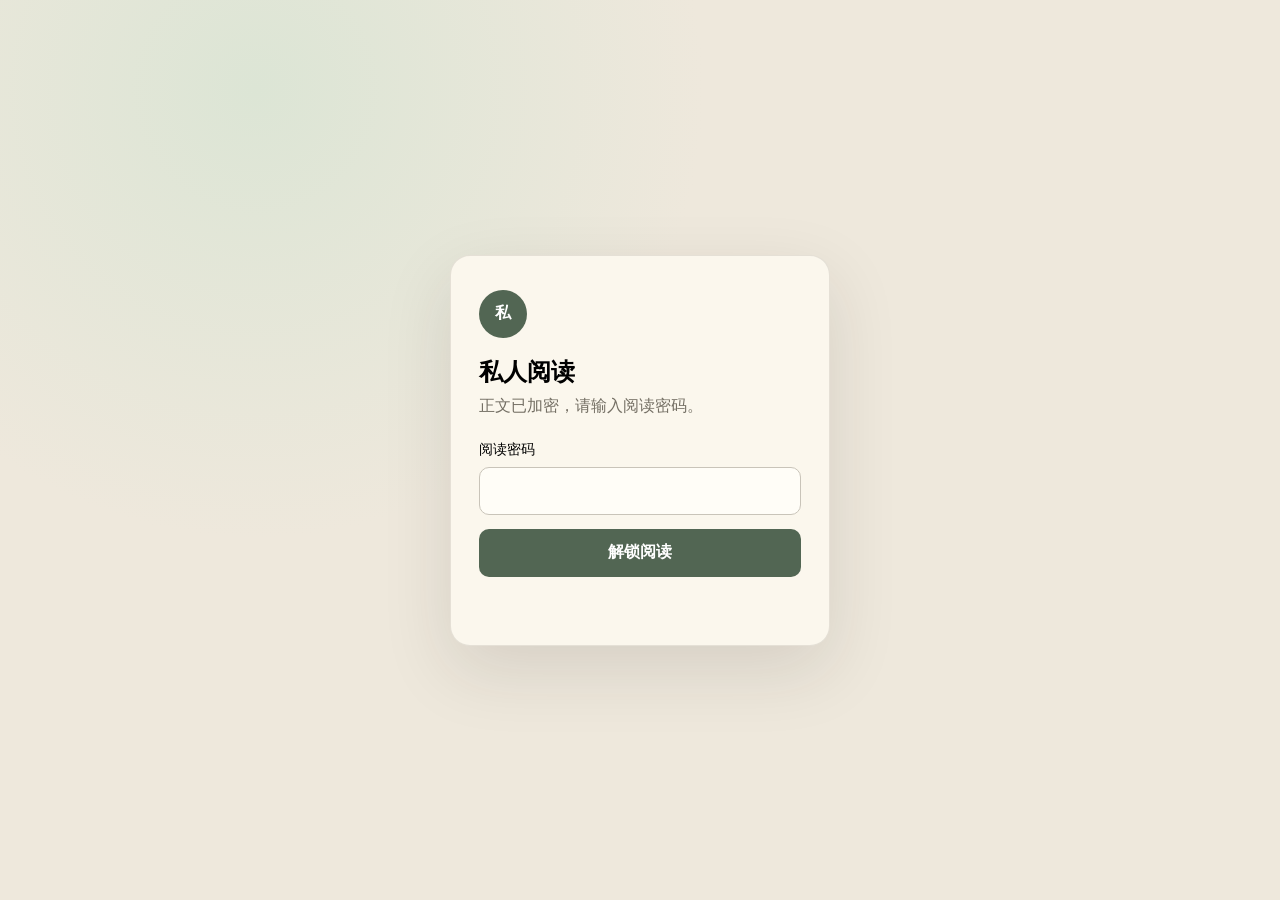
==== index.html @ 6b6e1eb8 "Add chapter 20 illustration" ====
<!doctype html>
<html lang="zh-CN">
  <head>
    <meta charset="UTF-8" />
    <meta name="viewport" content="width=device-width, initial-scale=1, viewport-fit=cover" />
    <meta name="theme-color" content="#526653" />
    <meta name="robots" content="noindex, nofollow, noarchive" />
    <title>宝可梦：命途回声｜手机阅读版</title>
    <meta name="description" content="程路与索罗亚的宝可梦同人长篇，第一卷《白榆仍停在七年前》。" />
    <meta property="og:title" content="宝可梦：命途回声" />
    <meta property="og:description" content="第一卷 · 白榆仍停在七年前" />
    <meta property="og:image" content="./og.png" />
    <meta name="twitter:card" content="summary_large_image" />
    <link rel="stylesheet" href="./styles.css" />
  </head>
  <body>

    <section class="unlock-gate" id="unlock-gate">
      <form class="unlock-card" id="unlock-form">
        <div class="unlock-mark">私</div>
        <h1>私人阅读</h1>
        <p>正文已加密，请输入阅读密码。</p>
        <label for="reader-password">阅读密码</label>
        <input id="reader-password" type="password" autocomplete="current-password" required />
        <button type="submit">解锁阅读</button>
        <small id="unlock-message" aria-live="polite"></small>
      </form>
    </section>
    <main id="reader" hidden class="reader theme-paper">
      <header class="topbar">
        <button class="icon-button" id="open-menu" aria-label="打开章节目录"><span></span><span></span><span></span></button>
        <div class="topbar-title"><span>宝可梦：命途回声</span><small>第一卷 · 白榆仍停在七年前</small></div>
        <button class="chapter-count" id="open-progress" aria-label="查看阅读进度"></button>
      </header>
      <div class="progress-track"><div id="progress"></div></div>
      <article class="reading-sheet">
        <div class="volume-mark">第一卷 · 白榆仍停在七年前</div>
        <h1 id="chapter-title">正文加载中…</h1>
        <div class="chapter-meta"><span id="word-count"></span><span>稳定阅读版</span></div>
        <div class="chapter-body" id="chapter-body"><p>正在载入章节内容。如果长时间没有显示，请刷新页面。</p></div>
        <figure class="chapter-illustration" id="chapter-illustration" hidden>
          <img src="./chapter-020-illustration.png" alt="雨后的河湾训练场，索罗亚守住协议，程路停下脚步，远处的无畏小子面对尚未决定的未来" />
          <figcaption>三条未来都在那里，但此刻，没有一条属于程路。</figcaption>
        </figure>
      </article>
      <nav class="chapter-nav" aria-label="章节导航">
        <button id="previous"><small>上一章</small><span></span></button>
        <button id="next"><small>下一章</small><span></span></button>
      </nav>
      <div class="reading-tools" aria-label="阅读设置">
        <div class="theme-options">
          <button data-theme="paper" class="active">日间</button>
          <button data-theme="green">护眼</button>
          <button data-theme="night">夜间</button>
        </div>
        <div class="font-options">
          <button id="font-down" aria-label="减小字号">A−</button><span id="font-size">19</span><button id="font-up" aria-label="增大字号">A＋</button>
        </div>
      </div>
      <footer><span>手机阅读版 · 阅读位置保存在当前设备</span><span>非官方宝可梦同人创作</span></footer>
      <div class="drawer-backdrop" id="backdrop"></div>
      <aside class="chapter-drawer" id="drawer">
        <div class="drawer-head"><div><small>宝可梦：命途回声</small><h2>第一卷 · 白榆仍停在七年前</h2></div><button id="close-menu" aria-label="关闭目录">×</button></div>
        <div class="book-note"><span>第一卷</span><p>一只索罗亚变成了程路失踪七年的姐姐。所有记录却说，他家从来没有过这个女儿。</p></div>
        <div class="chapter-list" id="chapter-list"></div>
      </aside>
    </main>
    <script src="./unlock.js"></script>
  </body>
</html>
---- styles.css ----
:root {
  color-scheme: light;
}

* {
  box-sizing: border-box;
}

html {
  scroll-behavior: smooth;
}

body {
  margin: 0;
  font-family: "Noto Serif SC", "Songti SC", "STSong", "SimSun", serif;
}

button {
  font: inherit;
}

.reader {
  --bg: #eee8dc;
  --paper: #fbf7ed;
  --text: #27251f;
  --muted: #7b7466;
  --line: rgba(67, 61, 50, 0.15);
  --accent: #526653;
  --bar: rgba(251, 247, 237, 0.94);
  min-height: 100vh;
  color: var(--text);
  background:
    radial-gradient(circle at 12% 6%, rgba(134, 151, 126, 0.16), transparent 28rem),
    var(--bg);
  transition: background 180ms ease, color 180ms ease;
}

.theme-green {
  --bg: #dfe5d4;
  --paper: #edf1e5;
  --text: #263026;
  --muted: #667064;
  --line: rgba(54, 74, 55, 0.16);
  --accent: #3e6247;
  --bar: rgba(237, 241, 229, 0.94);
}

.theme-night {
  color-scheme: dark;
  --bg: #111817;
  --paper: #18211f;
  --text: #d8d4c7;
  --muted: #928f85;
  --line: rgba(218, 211, 193, 0.12);
  --accent: #9db69f;
  --bar: rgba(24, 33, 31, 0.95);
}

.chapter-illustration {
  margin: 34px 0 4px;
}

.chapter-illustration img {
  display: block;
  width: 100%;
  height: auto;
  border-radius: 16px;
  border: 1px solid var(--line);
  box-shadow: 0 18px 46px rgba(30, 35, 31, 0.16);
}

.chapter-illustration figcaption {
  margin-top: 12px;
  color: var(--muted);
  font-size: 0.82em;
  line-height: 1.7;
  text-align: center;
}

.topbar {
  position: sticky;
  z-index: 20;
  top: 0;
  height: 68px;
  padding: 0 20px;
  display: grid;
  grid-template-columns: 44px 1fr 44px;
  align-items: center;
  background: var(--bar);
  border-bottom: 1px solid var(--line);
  backdrop-filter: blur(16px);
}

.topbar-title {
  min-width: 0;
  text-align: center;
  display: flex;
  flex-direction: column;
  gap: 3px;
}

.topbar-title span {
  font-size: 15px;
  font-weight: 700;
  letter-spacing: 0.08em;
}

.topbar-title small {
  color: var(--muted);
  font-size: 10px;
}

.icon-button,
.chapter-count {
  border: 0;
  color: var(--text);
  background: transparent;
  cursor: pointer;
}

.icon-button {
  width: 38px;
  height: 38px;
  display: grid;
  align-content: center;
  gap: 5px;
}

.icon-button span {
  display: block;
  width: 19px;
  height: 1px;
  background: currentColor;
}

.chapter-count {
  font-family: ui-monospace, monospace;
  font-size: 12px;
}

.progress-track {
  position: sticky;
  top: 68px;
  z-index: 21;
  height: 2px;
  background: transparent;
}

.progress-track div {
  height: 100%;
  background: var(--accent);
  transition: width 240ms ease;
}

.reading-sheet {
  width: min(760px, calc(100% - 32px));
  margin: 38px auto 24px;
  padding: clamp(28px, 6vw, 68px);
  background: var(--paper);
  border: 1px solid var(--line);
  border-radius: 4px;
  box-shadow: 0 22px 60px rgba(36, 34, 28, 0.07);
}

.volume-mark {
  color: var(--accent);
  font-size: 12px;
  font-weight: 700;
  letter-spacing: 0.16em;
}

.reading-sheet h1 {
  margin: 15px 0 12px;
  font-size: clamp(28px, 6vw, 42px);
  line-height: 1.25;
  letter-spacing: 0.02em;
}

.chapter-meta {
  display: flex;
  gap: 18px;
  padding-bottom: 26px;
  color: var(--muted);
  font-family: system-ui, sans-serif;
  font-size: 11px;
  border-bottom: 1px solid var(--line);
}

.chapter-body {
  padding-top: 22px;
  font-size: var(--reader-size);
  line-height: 2.02;
  letter-spacing: 0.035em;
}

.chapter-body p {
  margin: 0 0 1.18em;
  text-align: justify;
}

.chapter-body strong {
  color: var(--accent);
  font-weight: 700;
}

.chapter-body blockquote {
  margin: 1.6em 0;
  padding: 0.7em 1.15em;
  color: var(--muted);
  border-left: 3px solid var(--accent);
}

.chapter-body ul {
  margin: 1.2em 0 1.5em;
  padding-left: 1.4em;
}

.chapter-body hr {
  width: 46px;
  margin: 2.4em auto;
  border: 0;
  border-top: 1px solid var(--muted);
}

.chapter-nav {
  width: min(760px, calc(100% - 32px));
  margin: 0 auto;
  display: grid;
  grid-template-columns: 1fr 1fr;
  gap: 12px;
}

.chapter-nav button {
  min-height: 78px;
  padding: 14px 16px;
  text-align: left;
  color: var(--text);
  background: var(--paper);
  border: 1px solid var(--line);
  border-radius: 4px;
  cursor: pointer;
}

.chapter-nav button:last-child {
  text-align: right;
}

.chapter-nav button:disabled {
  opacity: 0.42;
  cursor: default;
}

.chapter-nav small,
.chapter-nav span {
  display: block;
}

.chapter-nav small {
  margin-bottom: 5px;
  color: var(--muted);
  font-family: system-ui, sans-serif;
  font-size: 10px;
}

.chapter-nav span {
  font-size: 14px;
  font-weight: 700;
}

.reading-tools {
  position: sticky;
  z-index: 10;
  bottom: 14px;
  width: fit-content;
  margin: 24px auto;
  padding: 6px;
  display: flex;
  gap: 12px;
  background: var(--bar);
  border: 1px solid var(--line);
  border-radius: 999px;
  box-shadow: 0 10px 35px rgba(30, 28, 24, 0.12);
  backdrop-filter: blur(14px);
}

.theme-options,
.font-options {
  display: flex;
  align-items: center;
  gap: 2px;
}

.font-options {
  padding-left: 8px;
  border-left: 1px solid var(--line);
}

.reading-tools button {
  min-width: 40px;
  height: 34px;
  padding: 0 9px;
  color: var(--muted);
  background: transparent;
  border: 0;
  border-radius: 999px;
  font-family: system-ui, sans-serif;
  font-size: 12px;
  cursor: pointer;
}

.reading-tools button.active {
  color: var(--paper);
  background: var(--accent);
}

.font-options span {
  width: 22px;
  text-align: center;
  color: var(--muted);
  font-family: ui-monospace, monospace;
  font-size: 11px;
}

footer {
  width: min(760px, calc(100% - 32px));
  margin: 32px auto 0;
  padding: 24px 0 44px;
  display: flex;
  justify-content: space-between;
  color: var(--muted);
  font-family: system-ui, sans-serif;
  font-size: 10px;
  border-top: 1px solid var(--line);
}

.drawer-backdrop {
  position: fixed;
  z-index: 30;
  inset: 0;
  opacity: 0;
  pointer-events: none;
  background: rgba(8, 12, 11, 0.48);
  transition: opacity 180ms ease;
}

.drawer-backdrop.open {
  opacity: 1;
  pointer-events: auto;
}

.chapter-drawer {
  position: fixed;
  z-index: 31;
  inset: 0 auto 0 0;
  width: min(390px, 90vw);
  padding: 24px;
  overflow-y: auto;
  color: var(--text);
  background: var(--paper);
  transform: translateX(-102%);
  transition: transform 220ms ease;
}

.chapter-drawer.open {
  transform: translateX(0);
}

.drawer-head {
  display: flex;
  align-items: flex-start;
  justify-content: space-between;
}

.drawer-head small {
  color: var(--accent);
  font-size: 11px;
  letter-spacing: 0.18em;
}

.drawer-head h2 {
  margin: 7px 0 0;
  font-size: 22px;
}

.drawer-head button {
  width: 40px;
  height: 40px;
  color: var(--text);
  background: transparent;
  border: 1px solid var(--line);
  border-radius: 50%;
  font-size: 24px;
  cursor: pointer;
}

.book-note {
  margin: 24px 0;
  padding: 16px;
  background: color-mix(in srgb, var(--accent) 8%, transparent);
  border-left: 3px solid var(--accent);
}

.book-note span {
  color: var(--accent);
  font-size: 11px;
  font-weight: 700;
}

.book-note p {
  margin: 8px 0 0;
  color: var(--muted);
  font-size: 13px;
  line-height: 1.7;
}

.chapter-list {
  display: grid;
  gap: 4px;
}

.chapter-list button {
  width: 100%;
  padding: 12px;
  display: grid;
  grid-template-columns: 38px 1fr;
  align-items: center;
  text-align: left;
  color: var(--text);
  background: transparent;
  border: 0;
  border-radius: 4px;
  cursor: pointer;
}

.chapter-list button:hover,
.chapter-list button.active {
  background: color-mix(in srgb, var(--accent) 10%, transparent);
}

.chapter-list > button > span {
  color: var(--muted);
  font-family: ui-monospace, monospace;
  font-size: 11px;
}

.chapter-list strong,
.chapter-list small {
  display: block;
}

.chapter-list strong {
  font-size: 14px;
}

.chapter-list small {
  margin-top: 4px;
  color: var(--muted);
  font-family: system-ui, sans-serif;
  font-size: 10px;
}

@media (max-width: 640px) {
  .topbar {
    height: 62px;
    padding: 0 12px;
  }

  .progress-track {
    top: 62px;
  }

  .reading-sheet {
    width: 100%;
    margin: 0;
    padding: 30px 22px 42px;
    border: 0;
    border-radius: 0;
    box-shadow: none;
  }

  .chapter-body {
    line-height: 2;
  }

  .chapter-nav {
    width: calc(100% - 24px);
  }

  .reading-tools {
    max-width: calc(100% - 20px);
    gap: 4px;
  }

  .reading-tools button {
    min-width: 37px;
    padding: 0 7px;
  }

  footer {
    width: calc(100% - 32px);
    flex-direction: column;
    gap: 8px;
  }
}

@media (prefers-reduced-motion: reduce) {
  * {
    scroll-behavior: auto !important;
    transition: none !important;
  }
}


.unlock-gate {
  min-height: 100vh;
  display: grid;
  place-items: center;
  padding: 24px;
  background: radial-gradient(circle at 20% 10%, #dce5d5, transparent 28rem), #eee8dc;
}
.unlock-card {
  width: min(100%, 380px);
  padding: 34px 28px;
  border: 1px solid rgba(67, 61, 50, .12);
  border-radius: 20px;
  background: #fbf7ed;
  box-shadow: 0 24px 70px rgba(39, 37, 31, .12);
}
.unlock-mark {
  width: 48px; height: 48px; display: grid; place-items: center;
  border-radius: 50%; color: #fff; background: #526653; font-weight: 700;
}
.unlock-card h1 { margin: 18px 0 8px; }
.unlock-card p { margin: 0 0 24px; color: #746f64; }
.unlock-card label { display: block; margin-bottom: 8px; font-size: 14px; }
.unlock-card input {
  width: 100%; min-height: 48px; padding: 0 14px;
  border: 1px solid #c9c4b9; border-radius: 10px; background: #fffdf7; font-size: 18px;
}
.unlock-card button {
  width: 100%; min-height: 48px; margin-top: 14px;
  border: 0; border-radius: 10px; color: #fff; background: #526653; font-weight: 700;
}
.unlock-card button:disabled { opacity: .65; }
#unlock-message { display: block; min-height: 22px; margin-top: 12px; color: #a13f37; }
[hidden] { display: none !important; }
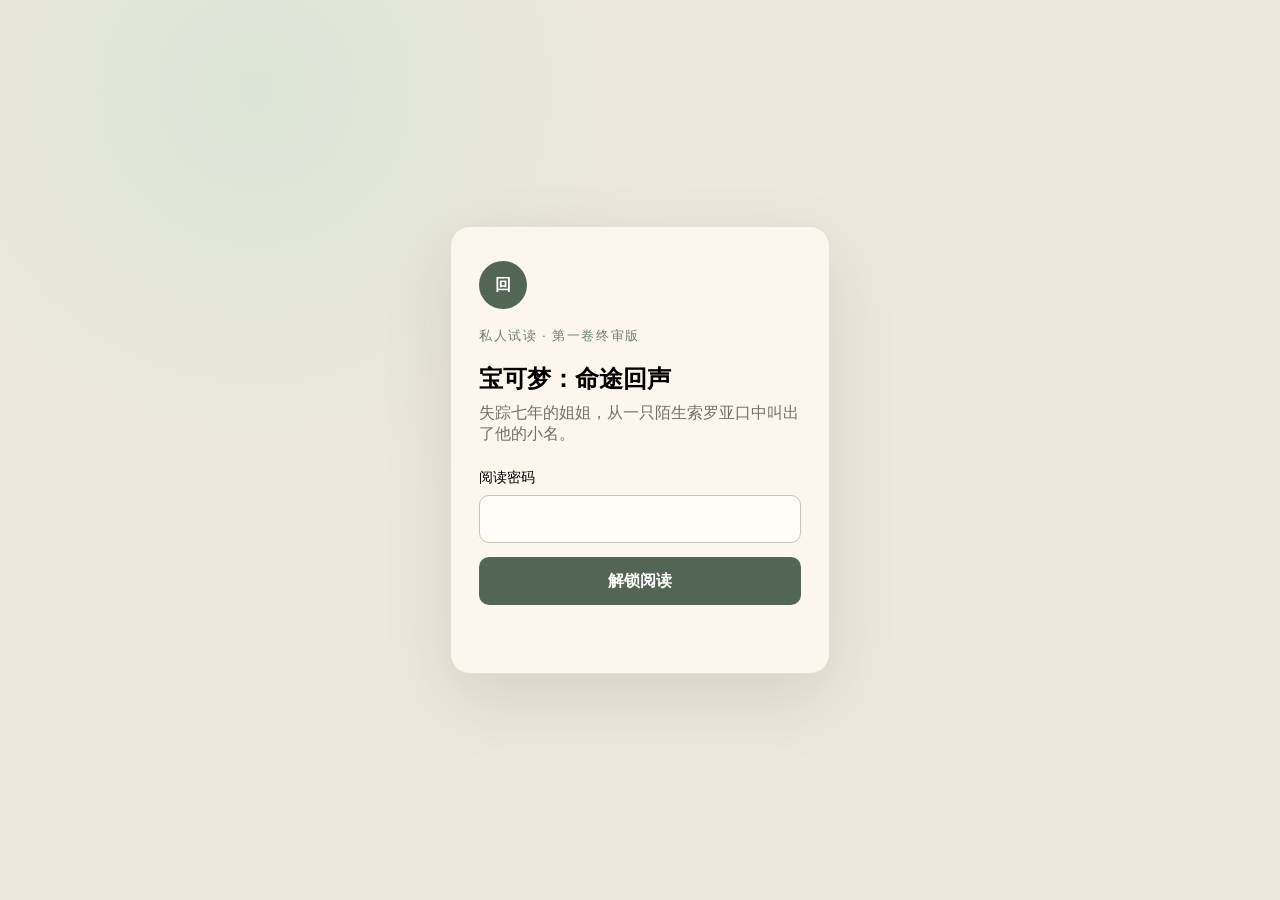
==== commit 9b19e37f: "publish final reader packaging and cover" ====
--- a/index.html
+++ b/index.html
@@ -6,20 +6,22 @@
     <meta name="theme-color" content="#526653" />
     <meta name="robots" content="noindex, nofollow, noarchive" />
     <title>宝可梦：命途回声｜手机阅读版</title>
-    <meta name="description" content="程路与索罗亚的宝可梦同人长篇，第一卷《白榆仍停在七年前》。" />
+    <meta name="description" content="姐姐失踪七年后，一只陌生的索罗亚在雨夜叫出了程路的小名。" />
     <meta property="og:title" content="宝可梦：命途回声" />
-    <meta property="og:description" content="第一卷 · 白榆仍停在七年前" />
+    <meta property="og:description" content="失踪七年的姐姐，从一只陌生索罗亚口中叫出了他的小名。" />
     <meta property="og:image" content="./og.png" />
     <meta name="twitter:card" content="summary_large_image" />
-    <link rel="stylesheet" href="./styles.css" />
+    <link rel="icon" href="./favicon.svg" type="image/svg+xml" />
+    <link rel="stylesheet" href="./styles.css?v=mslunugv" />
   </head>
   <body>
 
     <section class="unlock-gate" id="unlock-gate">
       <form class="unlock-card" id="unlock-form">
-        <div class="unlock-mark">私</div>
-        <h1>私人阅读</h1>
-        <p>正文已加密，请输入阅读密码。</p>
+        <div class="unlock-mark">回</div>
+        <small class="unlock-eyebrow">私人试读 · 第一卷终审版</small>
+        <h1>宝可梦：命途回声</h1>
+        <p>失踪七年的姐姐，从一只陌生索罗亚口中叫出了他的小名。</p>
         <label for="reader-password">阅读密码</label>
         <input id="reader-password" type="password" autocomplete="current-password" required />
         <button type="submit">解锁阅读</button>
@@ -27,6 +29,20 @@
       </form>
     </section>
     <main id="reader" hidden class="reader theme-paper">
+      <section class="book-intro" id="book-intro">
+        <div class="book-intro-card">
+          <img class="book-cover" src="./cover.png" alt="《宝可梦：命途回声》竖版封面" />
+          <div class="book-intro-copy">
+            <div class="intro-volume">第一卷 · 白榆仍停在七年前</div>
+            <h1>失踪七年的姐姐，从一只陌生索罗亚口中叫出了他的小名。</h1>
+            <blockquote>“小路，你为什么没有回来？”</blockquote>
+            <p>档案里没有程岚，只有一只名叫“岚”的索罗亚克。程路跟着眼前的索罗亚回到白榆，也回到那场所有人都说已经结束的事故。</p>
+            <button id="start-reading" type="button">从雨夜开始</button>
+            <small>78章完整第一卷 · 21幅插画 · 手机阅读版</small>
+          </div>
+        </div>
+      </section>
+      <div id="reading-view" hidden>
       <header class="topbar">
         <button class="icon-button" id="open-menu" aria-label="打开章节目录"><span></span><span></span><span></span></button>
         <div class="topbar-title"><span>宝可梦：命途回声</span><small>第一卷 · 白榆仍停在七年前</small></div>
@@ -38,10 +54,7 @@
         <h1 id="chapter-title">正文加载中…</h1>
         <div class="chapter-meta"><span id="word-count"></span><span>稳定阅读版</span></div>
         <div class="chapter-body" id="chapter-body"><p>正在载入章节内容。如果长时间没有显示，请刷新页面。</p></div>
-        <figure class="chapter-illustration" id="chapter-illustration" hidden>
-          <img src="./chapter-020-illustration.png" alt="雨后的河湾训练场，索罗亚守住协议，程路停下脚步，远处的无畏小子面对尚未决定的未来" />
-          <figcaption>三条未来都在那里，但此刻，没有一条属于程路。</figcaption>
-        </figure>
+        <section class="chapter-illustrations" id="chapter-illustrations" hidden aria-label="本章插画"></section>
       </article>
       <nav class="chapter-nav" aria-label="章节导航">
         <button id="previous"><small>上一章</small><span></span></button>
@@ -57,6 +70,10 @@
           <button id="font-down" aria-label="减小字号">A−</button><span id="font-size">19</span><button id="font-up" aria-label="增大字号">A＋</button>
         </div>
       </div>
+      <section class="writing-progress" aria-label="创作进度">
+        <div><small>第一卷状态</small><strong>78 章完整正文 · 21 幅插画 · 终审版</strong></div>
+        <p>全卷约 221,168 字；78 章均已通过篇幅、连续性、读者理解与关系边界终审。</p>
+      </section>
       <footer><span>手机阅读版 · 阅读位置保存在当前设备</span><span>非官方宝可梦同人创作</span></footer>
       <div class="drawer-backdrop" id="backdrop"></div>
       <aside class="chapter-drawer" id="drawer">
@@ -64,7 +81,9 @@
         <div class="book-note"><span>第一卷</span><p>一只索罗亚变成了程路失踪七年的姐姐。所有记录却说，他家从来没有过这个女儿。</p></div>
         <div class="chapter-list" id="chapter-list"></div>
       </aside>
+      </div>
     </main>
-    <script src="./unlock.js"></script>
+    <script>window.__READER_VERSION__ = "mslunugv";</script>
+    <script src="./unlock.js?v=mslunugv"></script>
   </body>
 </html>
--- a/styles.css
+++ b/styles.css
@@ -58,7 +58,95 @@
   --bar: rgba(24, 33, 31, 0.95);
 }
 
+.book-intro {
+  min-height: 100vh;
+  padding: clamp(24px, 6vw, 72px) 20px;
+  display: grid;
+  place-items: center;
+  color: #eee8dc;
+  background:
+    radial-gradient(circle at 70% 20%, rgba(181, 164, 118, .16), transparent 34rem),
+    linear-gradient(145deg, #0d1516, #18211f 58%, #111817);
+}
+
+.book-intro-card {
+  width: min(940px, 100%);
+  display: grid;
+  grid-template-columns: minmax(230px, 360px) 1fr;
+  gap: clamp(32px, 6vw, 72px);
+  align-items: center;
+}
+
+.book-cover {
+  display: block;
+  width: 100%;
+  border-radius: 12px;
+  box-shadow: 0 34px 90px rgba(0, 0, 0, .44);
+}
+
+.book-intro-copy {
+  display: grid;
+  justify-items: start;
+}
+
+.intro-volume {
+  color: #cdbb8b;
+  font-family: system-ui, sans-serif;
+  font-size: 12px;
+  font-weight: 700;
+  letter-spacing: .14em;
+}
+
+.book-intro-copy h1 {
+  margin: 18px 0 20px;
+  font-size: clamp(30px, 5vw, 52px);
+  line-height: 1.28;
+  letter-spacing: .02em;
+}
+
+.book-intro-copy blockquote {
+  margin: 0 0 22px;
+  color: #d8c89f;
+  font-size: clamp(18px, 2.5vw, 24px);
+}
+
+.book-intro-copy p {
+  max-width: 34em;
+  margin: 0;
+  color: #b9beb7;
+  font-family: system-ui, sans-serif;
+  font-size: 15px;
+  line-height: 1.9;
+}
+
+.book-intro-copy button {
+  min-width: 168px;
+  min-height: 50px;
+  margin-top: 28px;
+  padding: 0 24px;
+  color: #17201c;
+  background: #d7c79e;
+  border: 0;
+  border-radius: 999px;
+  font-family: system-ui, sans-serif;
+  font-weight: 750;
+  cursor: pointer;
+}
+
+.book-intro-copy small {
+  margin-top: 14px;
+  color: #7f8982;
+  font-family: system-ui, sans-serif;
+  font-size: 11px;
+}
+
 .chapter-illustration {
+  margin: 34px 0 4px;
+}
+
+.chapter-illustrations {
+  display: grid;
+  gap: 28px;
   margin: 34px 0 4px;
 }
 
@@ -231,6 +319,21 @@
   grid-template-columns: 1fr 1fr;
   gap: 12px;
 }
+
+.writing-progress {
+  display: grid;
+  gap: 8px;
+  margin: 18px 0 8px;
+  padding: 16px;
+  border: 1px solid rgba(82, 102, 83, .18);
+  border-radius: 14px;
+  background: rgba(82, 102, 83, .06);
+  color: #3d493e;
+}
+.writing-progress div { display: grid; gap: 3px; }
+.writing-progress small { color: #718072; font-size: 12px; }
+.writing-progress strong { font-size: 15px; }
+.writing-progress p { margin: 0; color: #687069; font-size: 13px; line-height: 1.7; }
 
 .chapter-nav button {
   min-height: 78px;
@@ -462,6 +565,47 @@
 }
 
 @media (max-width: 640px) {
+  .book-intro {
+    min-height: 100svh;
+    padding: 26px 22px 34px;
+  }
+
+  .book-intro-card {
+    width: min(100%, 410px);
+    grid-template-columns: 1fr;
+    gap: 26px;
+  }
+
+  .book-cover {
+    width: min(62vw, 260px);
+    justify-self: center;
+  }
+
+  .book-intro-copy {
+    justify-items: stretch;
+    text-align: center;
+  }
+
+  .book-intro-copy h1 {
+    margin: 12px 0 14px;
+    font-size: clamp(25px, 8vw, 34px);
+  }
+
+  .book-intro-copy blockquote {
+    margin-bottom: 14px;
+    font-size: 18px;
+  }
+
+  .book-intro-copy p {
+    font-size: 14px;
+    line-height: 1.75;
+  }
+
+  .book-intro-copy button {
+    width: 100%;
+    margin-top: 22px;
+  }
+
   .topbar {
     height: 62px;
     padding: 0 12px;
@@ -532,6 +676,7 @@
   width: 48px; height: 48px; display: grid; place-items: center;
   border-radius: 50%; color: #fff; background: #526653; font-weight: 700;
 }
+.unlock-eyebrow { display: block; margin-top: 18px; color: #718072; letter-spacing: .12em; }
 .unlock-card h1 { margin: 18px 0 8px; }
 .unlock-card p { margin: 0 0 24px; color: #746f64; }
 .unlock-card label { display: block; margin-bottom: 8px; font-size: 14px; }
